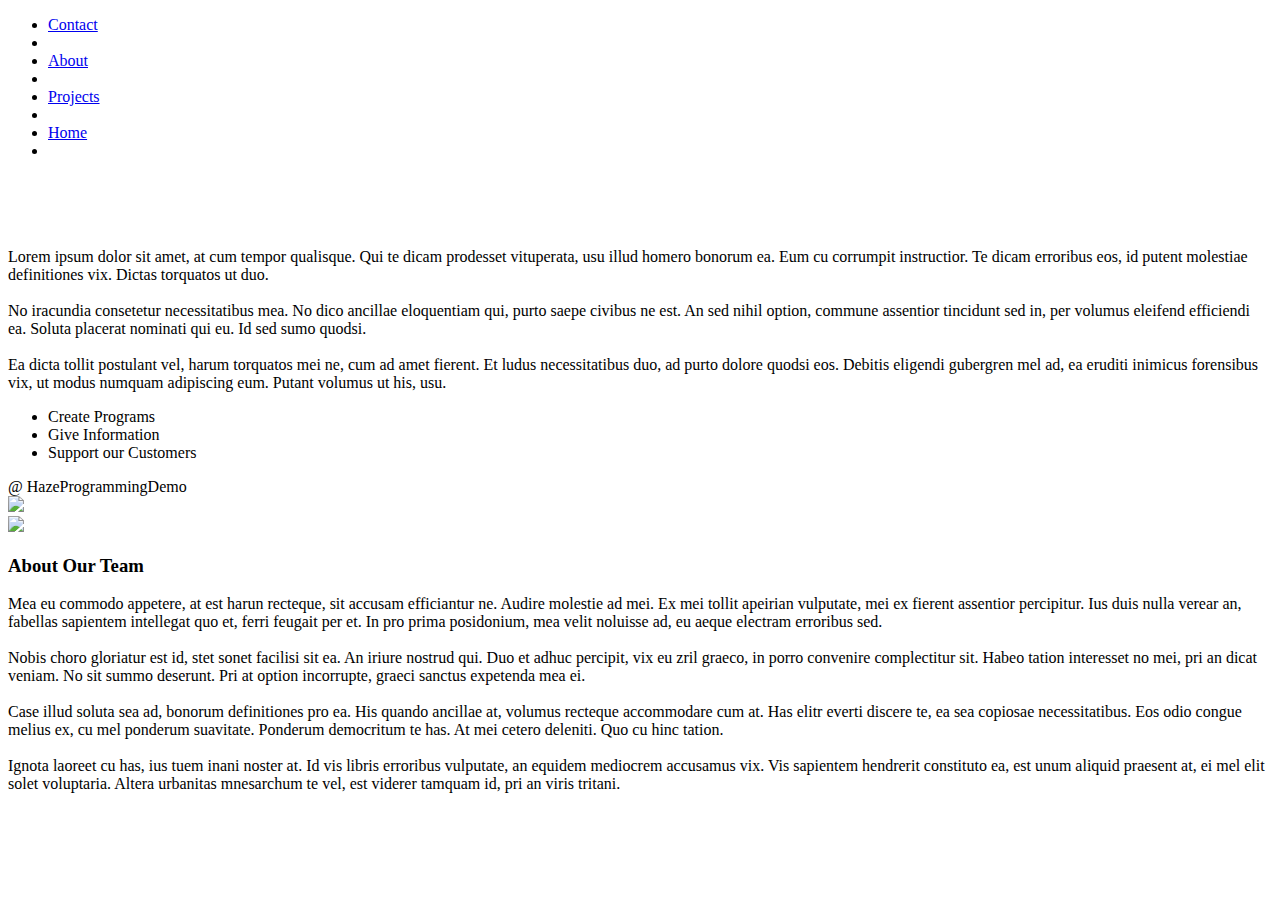
==== index.html @ e2cedf0e "Update index.html" ====
<!--
name: Coded Site
authors: PhanzaX87, HotFireyDeath
/HazeProgramming Lead Developer
/HazeProgramming Co Developer
-->

<!DOCTYPE html>
<html>
  <head>
    <body>
      <div id="header">
        <ul>
           <li><a href="#">Contact</a><li>
           <li><a href="#">About</a><li>
           <li><a href="#">Projects</a><li>
           <li><a href="#">Home</a><li>
        </ul>
    </div>
    <div class="footer"> <br> <br> <br> <br> Lorem ipsum dolor sit amet, at cum tempor qualisque. Qui te dicam prodesset vituperata, usu illud homero bonorum ea. Eum cu corrumpit instructior. Te dicam erroribus eos, id putent molestiae definitiones vix. Dictas torquatos ut duo.
      <br><br>
    No iracundia consetetur necessitatibus mea. No dico ancillae eloquentiam qui, purto saepe civibus ne est. An sed nihil option, commune assentior tincidunt sed in, per volumus eleifend efficiendi ea. Soluta placerat nominati qui eu. Id sed sumo quodsi.
      <br><br>
    Ea dicta tollit postulant vel, harum torquatos mei ne, cum ad amet fierent. Et ludus necessitatibus duo, ad purto dolore quodsi eos. Debitis eligendi gubergren mel ad, ea eruditi inimicus forensibus vix, ut modus numquam adipiscing eum. Putant volumus ut his, usu.
      <ul>
        <li>Create Programs</li>
        <li>Give Information</li>
        <li>Support our Customers</li>
      </ul>
    </div>
  
    <div class="first">@ HazeProgrammingDemo</div>
   
    <div id="footer"></div>
      
      <img src="http://www.clker.com/cliparts/q/c/2/R/Y/A/blue-flame-logo-hi.png"/>
   
    <div><img src="https://upload.wikimedia.org/wikipedia/commons/6/6d/Colorful_sky_at_Sunset.jpg"</div>
      
      <div id="second"><h3>About Our Team</h3><div id="fourth"></div><div id="fifth">Mea eu commodo appetere, at est harun recteque, sit accusam efficiantur ne. Audire molestie ad mei. Ex mei tollit apeirian vulputate, mei ex fierent assentior percipitur. Ius duis nulla verear an, fabellas sapientem intellegat quo et, ferri feugait per et. In pro prima posidonium, mea velit noluisse ad, eu aeque electram erroribus sed.
<br><br>
      Nobis choro gloriatur est id, stet sonet facilisi sit ea. An iriure nostrud qui. Duo et adhuc percipit, vix eu zril graeco, in porro convenire complectitur sit. Habeo tation interesset no mei, pri an dicat veniam. No sit summo deserunt. Pri at option incorrupte, graeci sanctus expetenda mea ei.
<br><br>
      Case illud soluta sea ad, bonorum definitiones pro ea. His quando ancillae at, volumus recteque accommodare cum at. Has elitr everti discere te, ea sea copiosae necessitatibus. Eos odio congue melius ex, cu mel ponderum suavitate. Ponderum democritum te has. At mei cetero deleniti. Quo cu hinc tation.
<br><br>
      Ignota laoreet cu has, ius tuem inani noster at. Id vis libris erroribus vulputate, an equidem mediocrem accusamus vix. Vis sapientem hendrerit constituto ea, est unum aliquid praesent at, ei mel elit solet voluptaria. Altera urbanitas mnesarchum te vel, est viderer tamquam id, pri an viris tritani.
      </div>
    </body>
  </head>
<html>
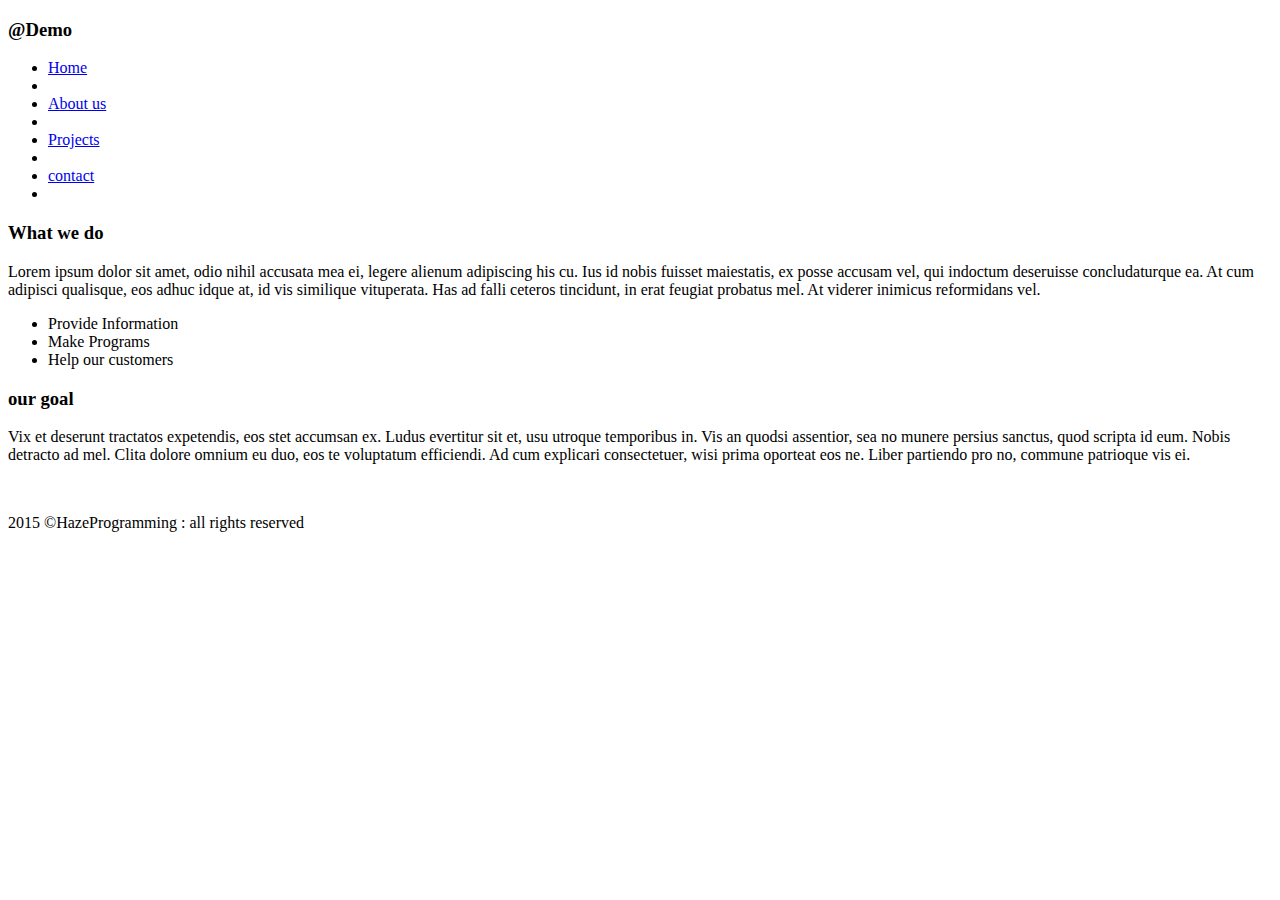
==== commit 3d31ea19: "Update index.html" ====
--- a/index.html
+++ b/index.html
@@ -9,43 +9,38 @@
 <!DOCTYPE html>
 <html>
   <head>
-    <body>
-      <div id="header">
-        <ul>
-           <li><a href="#">Contact</a><li>
-           <li><a href="#">About</a><li>
-           <li><a href="#">Projects</a><li>
-           <li><a href="#">Home</a><li>
-        </ul>
+  <body>
+      <header>
+        <div class="top"><h3>@Demo</h3></a></div>
+          <nav role='navigation'>
+            <ul>
+              <li><a href="#">Home</a><li>
+              <li><a href="#">About us</a><li>
+              <li><a href="#">Projects</a><li>
+              <li><a href="#">contact</a><li>
+            </ul>
+        </nav>
+    </header>
+    
+        <div class="first">
+        <div class="second">
+            <h3 class="head">What we do</h3>
+            
+          <p>Lorem ipsum dolor sit amet, odio nihil accusata mea ei, legere alienum adipiscing his cu. Ius id nobis fuisset maiestatis, ex posse accusam vel, qui indoctum deseruisse concludaturque ea. At cum adipisci qualisque, eos adhuc idque at, id vis similique vituperata. Has ad falli ceteros tincidunt, in erat feugiat probatus mel. At viderer inimicus reformidans vel.</p>
+               <ul>
+                 <li>Provide Information</li>
+                 <li>Make Programs</li>
+                 <li>Help our customers</li>
+               </ul>
+            <h3 class="head">our goal</h3>
+          <p>Vix et deserunt tractatos expetendis, eos stet accumsan ex. Ludus evertitur sit et, usu utroque temporibus in. Vis an quodsi assentior, sea no munere persius sanctus, quod scripta id eum. Nobis detracto ad mel. Clita dolore omnium eu duo, eos te voluptatum efficiendi. Ad cum explicari consectetuer, wisi prima oporteat eos ne. Liber partiendo pro no, commune patrioque vis ei.</p>  
+       <br>
+        <div id="footer">
+          <p>2015 ©HazeProgramming : all rights reserved</p>
+        </div>
     </div>
-    <div class="footer"> <br> <br> <br> <br> Lorem ipsum dolor sit amet, at cum tempor qualisque. Qui te dicam prodesset vituperata, usu illud homero bonorum ea. Eum cu corrumpit instructior. Te dicam erroribus eos, id putent molestiae definitiones vix. Dictas torquatos ut duo.
-      <br><br>
-    No iracundia consetetur necessitatibus mea. No dico ancillae eloquentiam qui, purto saepe civibus ne est. An sed nihil option, commune assentior tincidunt sed in, per volumus eleifend efficiendi ea. Soluta placerat nominati qui eu. Id sed sumo quodsi.
-      <br><br>
-    Ea dicta tollit postulant vel, harum torquatos mei ne, cum ad amet fierent. Et ludus necessitatibus duo, ad purto dolore quodsi eos. Debitis eligendi gubergren mel ad, ea eruditi inimicus forensibus vix, ut modus numquam adipiscing eum. Putant volumus ut his, usu.
-      <ul>
-        <li>Create Programs</li>
-        <li>Give Information</li>
-        <li>Support our Customers</li>
-      </ul>
     </div>
-  
-    <div class="first">@ HazeProgrammingDemo</div>
-   
-    <div id="footer"></div>
-      
-      <img src="http://www.clker.com/cliparts/q/c/2/R/Y/A/blue-flame-logo-hi.png"/>
-   
-    <div><img src="https://upload.wikimedia.org/wikipedia/commons/6/6d/Colorful_sky_at_Sunset.jpg"</div>
-      
-      <div id="second"><h3>About Our Team</h3><div id="fourth"></div><div id="fifth">Mea eu commodo appetere, at est harun recteque, sit accusam efficiantur ne. Audire molestie ad mei. Ex mei tollit apeirian vulputate, mei ex fierent assentior percipitur. Ius duis nulla verear an, fabellas sapientem intellegat quo et, ferri feugait per et. In pro prima posidonium, mea velit noluisse ad, eu aeque electram erroribus sed.
-<br><br>
-      Nobis choro gloriatur est id, stet sonet facilisi sit ea. An iriure nostrud qui. Duo et adhuc percipit, vix eu zril graeco, in porro convenire complectitur sit. Habeo tation interesset no mei, pri an dicat veniam. No sit summo deserunt. Pri at option incorrupte, graeci sanctus expetenda mea ei.
-<br><br>
-      Case illud soluta sea ad, bonorum definitiones pro ea. His quando ancillae at, volumus recteque accommodare cum at. Has elitr everti discere te, ea sea copiosae necessitatibus. Eos odio congue melius ex, cu mel ponderum suavitate. Ponderum democritum te has. At mei cetero deleniti. Quo cu hinc tation.
-<br><br>
-      Ignota laoreet cu has, ius tuem inani noster at. Id vis libris erroribus vulputate, an equidem mediocrem accusamus vix. Vis sapientem hendrerit constituto ea, est unum aliquid praesent at, ei mel elit solet voluptaria. Altera urbanitas mnesarchum te vel, est viderer tamquam id, pri an viris tritani.
-      </div>
-    </body>
+    
+  </body>
   </head>
-<html>
+</html>
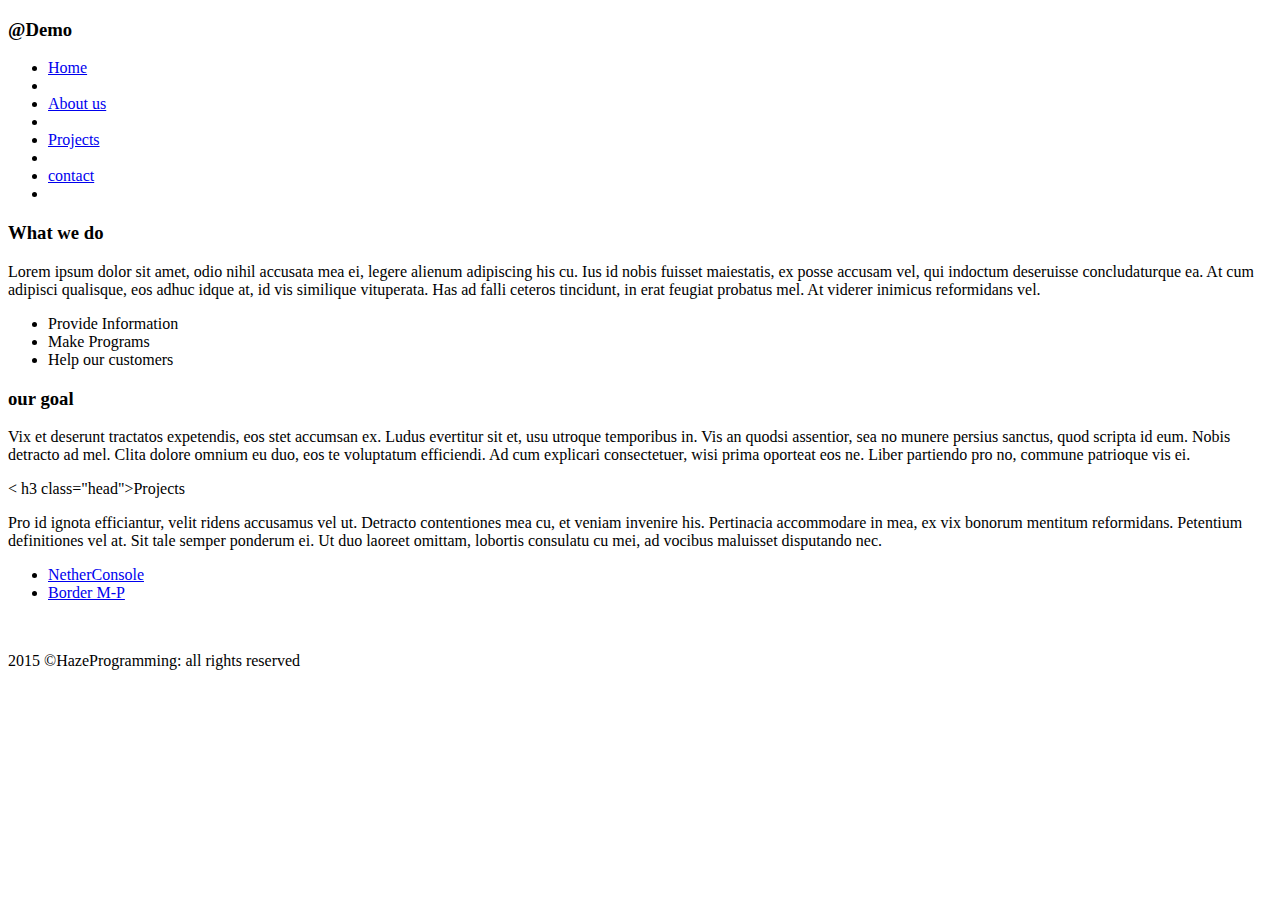
==== commit 94507e5f: "Update index.html" ====
--- a/index.html
+++ b/index.html
@@ -33,10 +33,22 @@
                  <li>Help our customers</li>
                </ul>
             <h3 class="head">our goal</h3>
+          
           <p>Vix et deserunt tractatos expetendis, eos stet accumsan ex. Ludus evertitur sit et, usu utroque temporibus in. Vis an quodsi assentior, sea no munere persius sanctus, quod scripta id eum. Nobis detracto ad mel. Clita dolore omnium eu duo, eos te voluptatum efficiendi. Ad cum explicari consectetuer, wisi prima oporteat eos ne. Liber partiendo pro no, commune patrioque vis ei.</p>  
+            <
+            h3 class="head">Projects</h3>
+          <p>Pro id ignota efficiantur, velit ridens accusamus vel ut. Detracto contentiones mea cu, et veniam invenire his. Pertinacia accommodare in mea, ex vix bonorum mentitum reformidans. Petentium definitiones vel at. Sit tale semper ponderum ei. Ut duo laoreet omittam, lobortis consulatu cu mei, ad vocibus maluisset disputando nec.</p>
+            
+             <div class="navmp"><ul>
+               <li><a href="#">NetherConsole</a></li>
+               <li><a href="#">Border M-P</a></li>
+               </ul>
+          </div>
+          
        <br>
+       
         <div id="footer">
-          <p>2015 ©HazeProgramming : all rights reserved</p>
+          <p>2015 ©HazeProgramming: all rights reserved</p>
         </div>
     </div>
     </div>
@@ -44,3 +56,4 @@
   </body>
   </head>
 </html>
+
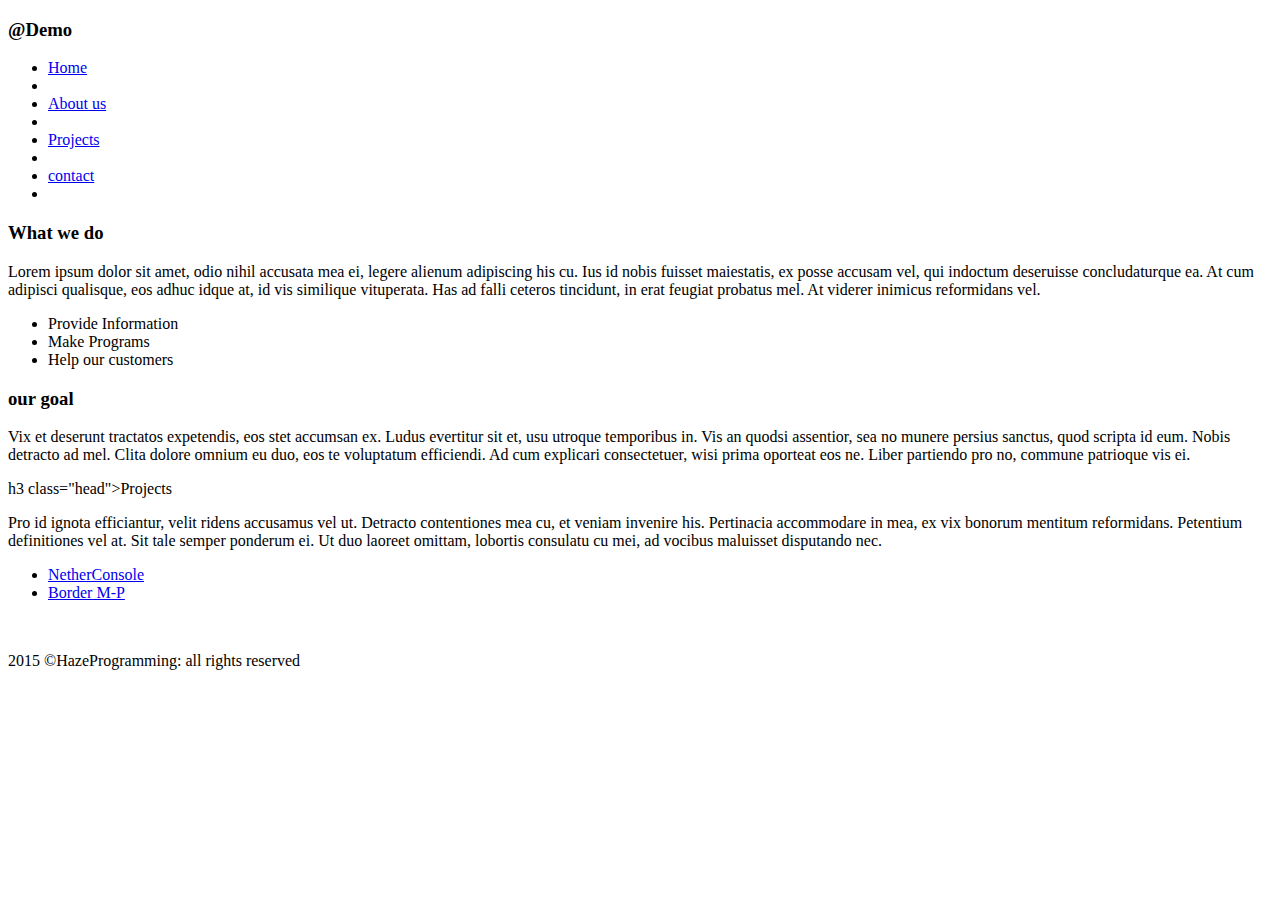
==== commit f5327a45: "Update index.html" ====
--- a/index.html
+++ b/index.html
@@ -14,7 +14,7 @@
         <div class="top"><h3>@Demo</h3></a></div>
           <nav role='navigation'>
             <ul>
-              <li><a href="#">Home</a><li>
+              <li><a class="home" href="#">Home</a><li>
               <li><a href="#">About us</a><li>
               <li><a href="#">Projects</a><li>
               <li><a href="#">contact</a><li>
@@ -32,25 +32,26 @@
                  <li>Make Programs</li>
                  <li>Help our customers</li>
                </ul>
-            <h3 class="head">our goal</h3>
-          
+            
+               <h3 class="head">our goal</h3>
           <p>Vix et deserunt tractatos expetendis, eos stet accumsan ex. Ludus evertitur sit et, usu utroque temporibus in. Vis an quodsi assentior, sea no munere persius sanctus, quod scripta id eum. Nobis detracto ad mel. Clita dolore omnium eu duo, eos te voluptatum efficiendi. Ad cum explicari consectetuer, wisi prima oporteat eos ne. Liber partiendo pro no, commune patrioque vis ei.</p>  
-            <
+            
             h3 class="head">Projects</h3>
           <p>Pro id ignota efficiantur, velit ridens accusamus vel ut. Detracto contentiones mea cu, et veniam invenire his. Pertinacia accommodare in mea, ex vix bonorum mentitum reformidans. Petentium definitiones vel at. Sit tale semper ponderum ei. Ut duo laoreet omittam, lobortis consulatu cu mei, ad vocibus maluisset disputando nec.</p>
             
-             <div class="navmp"><ul>
+            <div class="navmp"><ul>
                <li><a href="#">NetherConsole</a></li>
                <li><a href="#">Border M-P</a></li>
                </ul>
-          </div>
+            </div>
           
        <br>
        
         <div id="footer">
           <p>2015 ©HazeProgramming: all rights reserved</p>
+        
         </div>
-    </div>
+      </div>
     </div>
     
   </body>
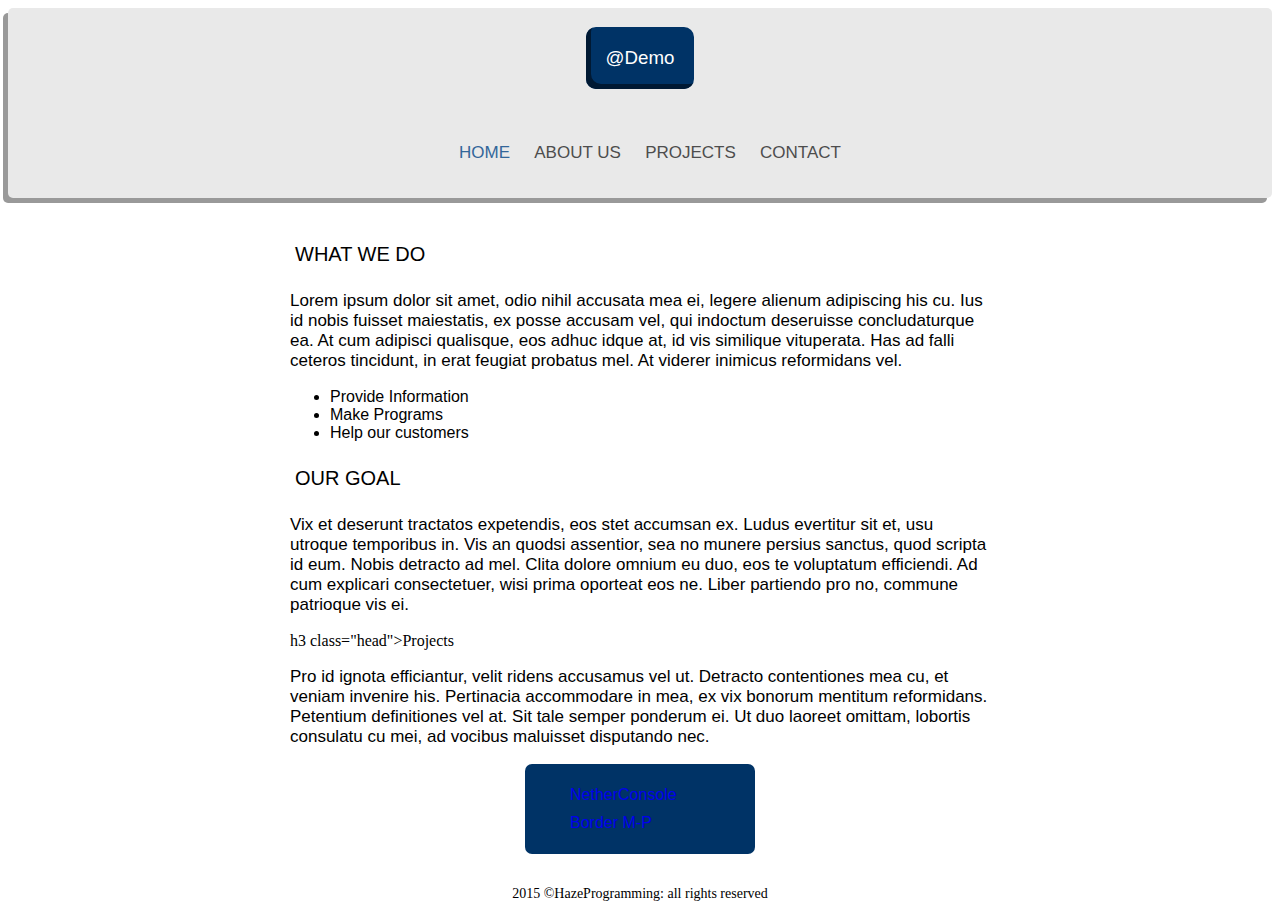
==== commit 7bda7a1e: "Merge 9ee7fd94f0634e87c9e371030ceea6efc590191a into 69bd3926825a75cbfd3f0d3df8d36fce39d1a588" ====
--- a/index.html
+++ b/index.html
@@ -9,6 +9,7 @@
 <!DOCTYPE html>
 <html>
   <head>
+    <link rel="stylesheet" type="text/css" href="stylesheet.css">
   <body>
       <header>
         <div class="top"><h3>@Demo</h3></a></div>
@@ -39,7 +40,7 @@
             h3 class="head">Projects</h3>
           <p>Pro id ignota efficiantur, velit ridens accusamus vel ut. Detracto contentiones mea cu, et veniam invenire his. Pertinacia accommodare in mea, ex vix bonorum mentitum reformidans. Petentium definitiones vel at. Sit tale semper ponderum ei. Ut duo laoreet omittam, lobortis consulatu cu mei, ad vocibus maluisset disputando nec.</p>
             
-            <div class="navmp"><ul>
+            <div class="navmp"><div class="box"><ul>
                <li><a href="#">NetherConsole</a></li>
                <li><a href="#">Border M-P</a></li>
                </ul>
--- a/stylesheet.css
+++ b/stylesheet.css
@@ -0,0 +1,98 @@
+header{
+  text-align: center;
+  background-color: #e9e9e9;
+  border-radius: 5px;
+  box-shadow: -5px 5px 0 #999999;
+}
+header nav ul{
+  list-style: none;
+  padding-bottom: 35px;
+  padding-top: 20px;
+}
+header nav a.home, header nav a:hover {
+  color: #369;
+  border-color: #3973ac;
+}
+header nav li{
+  display: inline;
+  margin-right: 10px;
+  font-size: 17px;
+}
+header nav a{
+  text-decoration: none;
+  color: #4d4d4d;
+  font-family: Helvetica;
+  text-transform: uppercase;
+}
+header ul li a:hover{
+  color: #003166;
+  text-decoration: underline;
+}
+header .top h3{
+  display: inline-block;
+  padding-left: 20px;
+  padding-right: 20px;
+  padding-top: 20px;
+  padding-bottom: 20px;
+  border-radius: 10px;
+  background-color: #003366;
+  box-shadow: inset 5px -5px 0 #001933;
+}
+h3{
+  color: white;
+  font-family: Helvetica;
+  font-weight: 200;
+}
+.img1{
+  position: absolute;
+  display: block;
+  margin-left: 0px;
+}
+.second{
+  max-width: 700px;
+  margin: auto;
+}
+.first{
+  margin-top: 40px;
+}
+.second .head{
+  color: black;
+  text-transform: uppercase;
+  font-size: 20px;
+  width: 133px;
+  padding: 5px;
+}
+.second p{
+  display: block;
+  font-family: arial;
+  font-size: 17px;
+  }
+.second ul li{
+  font-family: Helvetica;
+}
+#footer p{
+  text-align: center;
+  font-size: 14px;
+  font-family: Verdana
+}
+.second .navmp ul{
+  list-style: none;
+}
+.second .navmp li{
+  display: inline-block;
+  padding: 5px;
+}
+.second .navmp ul li a{
+  text-decoration: none;
+}
+.second .navmp ul li a:hover{
+  color: red;
+}
+.second .box{
+  background-color: #003366;
+  width: 230px;
+  padding-top: 1px;
+  padding-bottom: 1px;
+  border-radius: 7px;
+  margin-left: 235px
+}
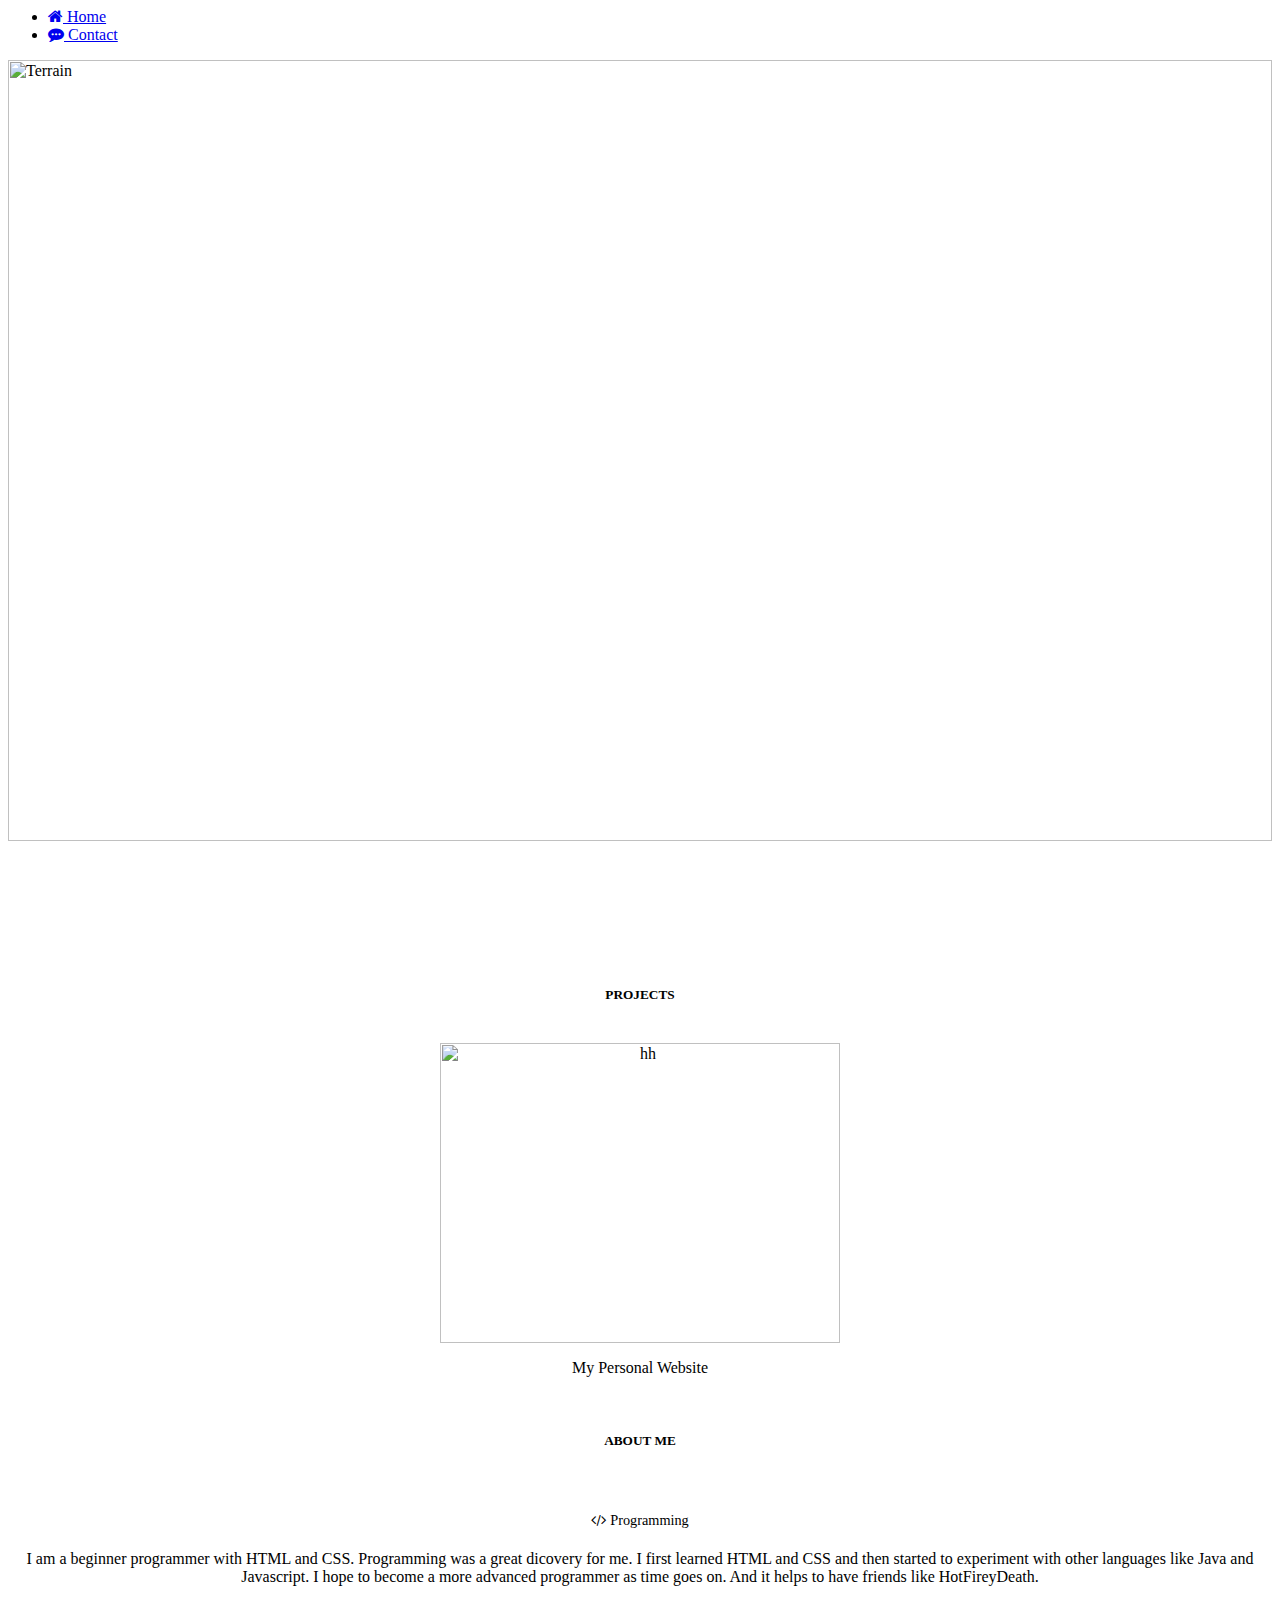
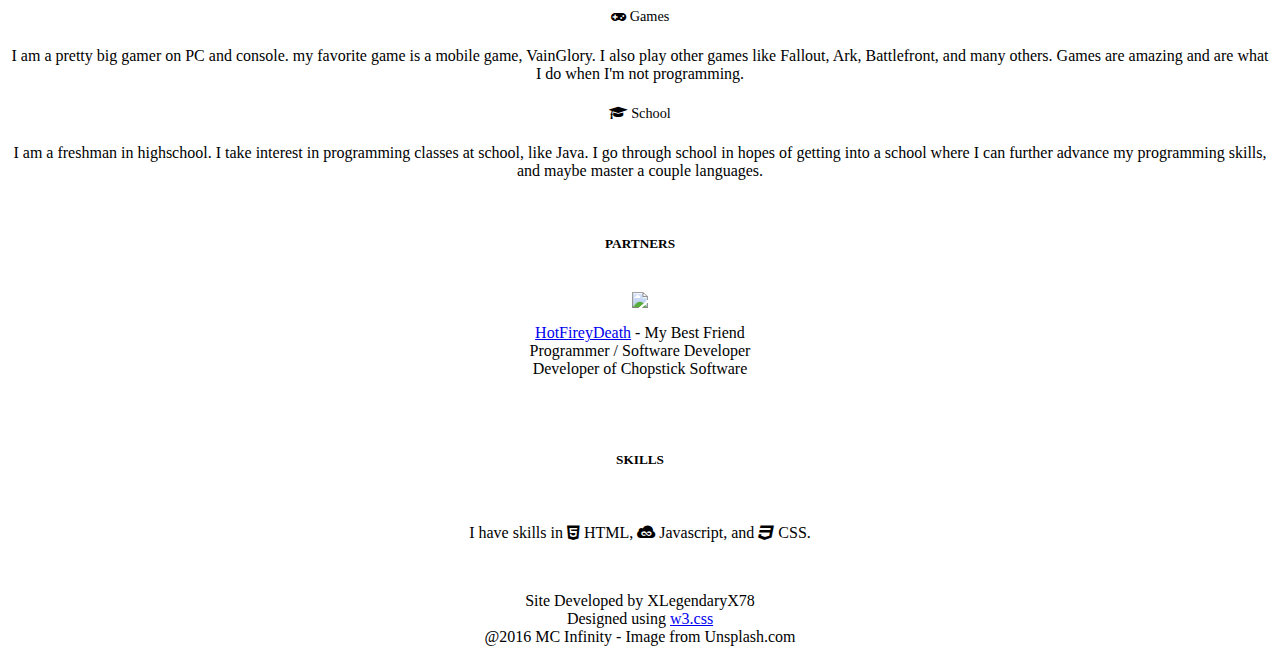
==== commit 19ecf07f: "Update index.html" ====
--- a/index.html
+++ b/index.html
@@ -1,61 +1,110 @@
-
-<!--
-name: Coded Site
-authors: PhanzaX87, HotFireyDeath
-/HazeProgramming Lead Developer
-/HazeProgramming Co Developer
+<!-- 
+Site developed by XLegendaryX78
 -->
-
-<!DOCTYPE html>
 <html>
-  <head>
-    <link rel="stylesheet" type="text/css" href="stylesheet.css">
-  <body>
-      <header>
-        <div class="top"><h3>@Demo</h3></a></div>
-          <nav role='navigation'>
-            <ul>
-              <li><a class="home" href="#">Home</a><li>
-              <li><a href="#">About us</a><li>
-              <li><a href="#">Projects</a><li>
-              <li><a href="#">contact</a><li>
-            </ul>
-        </nav>
-    </header>
-    
-        <div class="first">
-        <div class="second">
-            <h3 class="head">What we do</h3>
+    <head>
+        <title>XLegendaryX78 - Site</title>
+        <meta name="viewport" content="width=device-width, initial-scale=1">
+        <link rel="stylesheet" type="text/css" href="//fonts.googleapis.com/css?family=Raleway"/>
+        <link rel="stylesheet" type="text/css" href="my_site.css">
+        <link rel="stylesheet" href="https://maxcdn.bootstrapcdn.com/font-awesome/4.5.0/css/font-awesome.min.css">
+        <link rel="stylesheet" href="w3.css">
+    </head>
+    <body>
+        <ul>
+            <li><a href="index.html"><i class="fa fa-home"></i> Home</a></li>
+            <li><a href="contact.html"><i class="fa fa-commenting"></i> Contact</a></li>
+        </ul>
+             <div class="w3-image">
+                  <img src="https://images.unsplash.com/photo-1440347306022-52a6c51b8dc1?ixlib=rb-0.3.5&q=80&fm=jpg&crop=entropy&s=8ce900c2b46e89b23ba4b8ae0ba1e689" alt="Terrain" 
+                style="width:100%; height:94%;">
+                    <div class="w3-animate-opacity">
+                      <center><div id="head1" style="color: white;">
+                          <big>Welcome, My name is Trenten.</big>
+                              <br><br>
+                        <i class="fa fa-arrow-down fa-lg"></i>
+                          </div>
+            <div class="w3-container">           
             
-          <p>Lorem ipsum dolor sit amet, odio nihil accusata mea ei, legere alienum adipiscing his cu. Ius id nobis fuisset maiestatis, ex posse accusam vel, qui indoctum deseruisse concludaturque ea. At cum adipisci qualisque, eos adhuc idque at, id vis similique vituperata. Has ad falli ceteros tincidunt, in erat feugiat probatus mel. At viderer inimicus reformidans vel.</p>
-               <ul>
-                 <li>Provide Information</li>
-                 <li>Make Programs</li>
-                 <li>Help our customers</li>
-               </ul>
+                <br>
+            <div class="w3-card-4">
+                <h5>PROJECTS</h5>
+            </div> 
             
-               <h3 class="head">our goal</h3>
-          <p>Vix et deserunt tractatos expetendis, eos stet accumsan ex. Ludus evertitur sit et, usu utroque temporibus in. Vis an quodsi assentior, sea no munere persius sanctus, quod scripta id eum. Nobis detracto ad mel. Clita dolore omnium eu duo, eos te voluptatum efficiendi. Ad cum explicari consectetuer, wisi prima oporteat eos ne. Liber partiendo pro no, commune patrioque vis ei.</p>  
+                <br>
+                <img src="images/hh.png" alt="hh" width=400 height=300>
+                <p>My Personal Website</p>
+                <br>
+                
+            <div class="w3-card-8">
+                <h5>ABOUT ME</h5>
+            </div>
+                <br>
+            <div class="w3-row">
+                <div class="w3-container w3-third">
+                    <h6><i class="fa fa-code fa-lg"> Programming</i></h6>
+                    <p>I am a beginner programmer with HTML and CSS.
+                    Programming was a great dicovery for me. I first 
+                    learned HTML and CSS and then started to experiment
+                    with other languages like Java and Javascript.
+                    I hope to become a more advanced programmer as time
+                    goes on. And it helps to have friends like
+                    HotFireyDeath.
+                    </p>
+                </div>
+            <div class="w3-row">
+                <div class="w3-container w3-third">
+                    <h6><i class="fa fa-gamepad fa-lg"> Games</i></h6>
+                    <p>I am a pretty big gamer on PC and console.
+                    my favorite game is a mobile game, VainGlory.
+                    I also play other games like Fallout, Ark, Battlefront,
+                    and many others. Games are amazing and are what
+                    I do when I'm not programming.
+                    </p>
+                </div>
+            <div class="w3-row">
+                <div class="w3-container w3-third">
+                    <h6><i class="fa fa-graduation-cap fa-lg"> School</i></h6>
+                    <p>I am a freshman in highschool.
+                    I take interest in programming classes at school,
+                    like Java. I go through school in hopes of
+                    getting into a school where I can
+                    further advance my programming skills, and maybe
+                    master a couple languages.
+                    </p>
+                </div>
+            </div>
+                <br>
+                
+            <div class="w3-card-8">
+                <h5>PARTNERS</h5>
+            </div>
             
-            h3 class="head">Projects</h3>
-          <p>Pro id ignota efficiantur, velit ridens accusamus vel ut. Detracto contentiones mea cu, et veniam invenire his. Pertinacia accommodare in mea, ex vix bonorum mentitum reformidans. Petentium definitiones vel at. Sit tale semper ponderum ei. Ut duo laoreet omittam, lobortis consulatu cu mei, ad vocibus maluisset disputando nec.</p>
+            <br>
+                <img src="https://avatars1.githubusercontent.com/u/11811152?v=3&s=460">
+                <p><a href="http://bit.ly/c-software"><span>HotFireyDeath</span></a> - My Best Friend<br>
+                Programmer / Software Developer<br>
+                Developer of Chopstick Software</p>
+            <br>
+            <br>
             
-            <div class="navmp"><div class="box"><ul>
-               <li><a href="#">NetherConsole</a></li>
-               <li><a href="#">Border M-P</a></li>
-               </ul>
+            <div class="w3-card-8">
+                <h5>SKILLS</h5>
             </div>
-          
-       <br>
-       
-        <div id="footer">
-          <p>2015 ©HazeProgramming: all rights reserved</p>
-        
-        </div>
-      </div>
-    </div>
-    
-  </body>
-  </head>
+                <br>
+                
+                <p>I have skills in <i class="fa fa-html5"></i> HTML, <i class="fa fa-jsfiddle"></i> Javascript, and <i class="fa fa-css3"></i> CSS.</p>
+                
+                <br>
+                
+            </div>
+            </div>
+            </div>
+            
+              <footer>
+                  <p> Site Developed by XLegendaryX78</a><br>
+                  Designed using <a href="http://www.w3schools.com/w3css/default.asp">w3.css</a><br>
+                  @2016 MC Infinity - Image from Unsplash.com</p>
+              </footer>
+    </body>
 </html>
-
